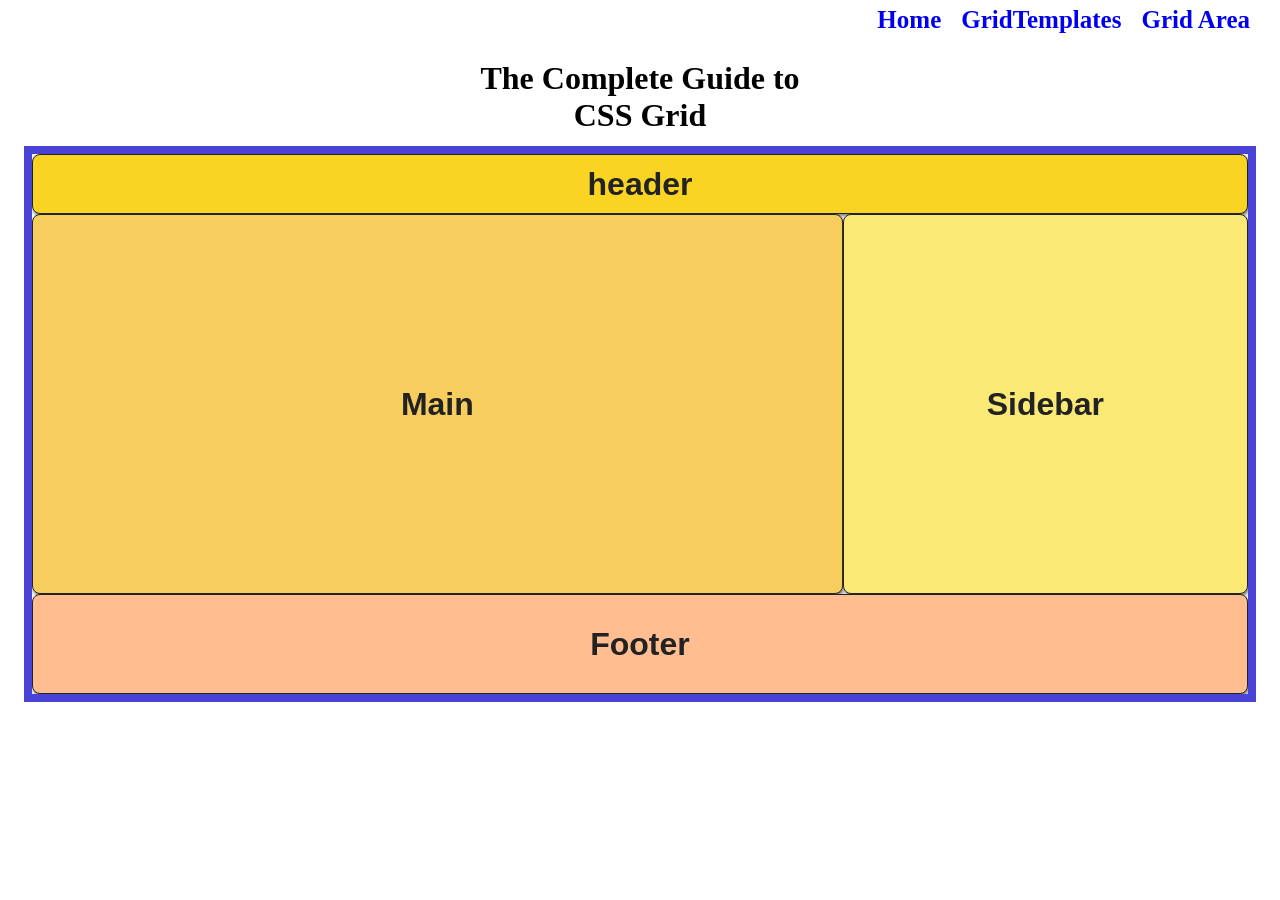
==== gridtemplatecolumnsandgrid.html @ 2c62e50b "init" ====
<!DOCTYPE html>
<html lang="en">
<head>
    <meta charset="UTF-8">
    <meta name="viewport" content="width=device-width, initial-scale=1.0">
    <link rel="stylesheet" href="style.css">
    <title>Document</title>
</head>
<body>
    <header>
        <ul>
            <li><a href="index.html">Home</a></li>
            <li><a href="gridtemplatecolumnsandgrid.html">GridTemplates</a></li>
            <li><a href="gridareas.html">Grid Area</a></li>
        </ul>
    </header>
    <h1 class="title"><span>The Complete Guide to</span> <br>CSS Grid</h1>
    <div id="grid_container">
        <div class="item header">
            header
        </div>
        <div class="item main" style="background: #f7ce5d">
            Main
        </div>
        <div class="item sidebar" style="background:#fae975">
            Sidebar
        </div>
        <div class="item footer" style="background: #ffbd90">Footer</div>
    </div>
</body>
</html>
---- style.css ----
*{
    margin: 0;
    padding: 0;
    box-sizing: border-box;
}

header{
    height: 40px;
}

ul {
    display: flex;
    list-style-type: none;
    height: 100%;
    align-items: center;
    justify-content: end;
    padding-right: 30px;
}

ul li {
    margin-left: 20px;
}

a {
    font-size: 25px;
    font-weight: bold;
    text-decoration: none;
}

h1 {
    padding: 20px;
    text-align: center;
}

#container {
    width: 95vw;
    height: 60vh;
    margin: 0 auto;
    background-color: whitesmoke;
    outline: 8px solid #4843d4 ;
    display: grid;
    grid-template-columns: 
    [col-start] 1fr
    [col-2]1fr
    [col-3]1fr
    [col-end];
    grid-template-rows: repeat(3, 100px);
}   

.one {
    grid-column: col-start;
    grid-column-end: span col-3; 

}

.item {
    display: flex;
    justify-content: center;
    align-items: center;
    border: 1px solid #222222;
    text-align: center;
    box-shadow: 1px 2px 3px grey;
    border-radius: 8px;
    color: #222;
    font-size: 2em;
    font-family: Arial, Helvetica, sans-serif;
    background-color: #f9d423;
    font-weight: bold;
    cursor: pointer;
}
/* 
Moving all the boxes inside its own cell altogether

align-items: center;
justify-items: stretch;

place-items: stretch; */

/* ========================= */

/* 
Moving all the boxes altogether inside the container 

align-content: space-around;
justify-content: ;
place-content: ; */

/* ========================== */

/* Moving the box inside its own cell only

align-self: ;
justify-self: ;
place-self: ; */

/* ============================= */
                              
/* Expanding the box 
Box 2 should start from 2nd line going down
and end on 5th line at the bottom 
TYPE number 2 on the grid-row-start
and 5 on the grid-row end*/

.two{
    grid-row-start: 2;
    grid-row-end: 5;
    grid-area: 2 / 1 / 5 / 2;
}
/* 
Go and inspect it on browser and click the GRID button on the html */

/* Grid area is 

row start/col start / row end/col end 
grid-area: 2/1/5/2; */

/* ============================ */
/* GRID AREAS */

#grid_container {
    width: 95vw;
    height: 60vh;
    margin: 0 auto;
    background-color: whitesmoke;
    outline: 8px solid #4843d4 ;
    display: grid;
    
    grid-template-columns: [col-start]1fr [col-2]1fr [col-3]1fr [col-end];
    grid-auto-rows: 60px auto 100px;
    grid-template-areas:
    "header header header"
    "main main sidebar"
    "footer footer footer"
    ;
}       

.header {
    grid-area: header;
}

.main {
    grid-area: main;
}

.sidebar {
    grid-area: sidebar;
}

.footer {
    grid-area: footer;
}
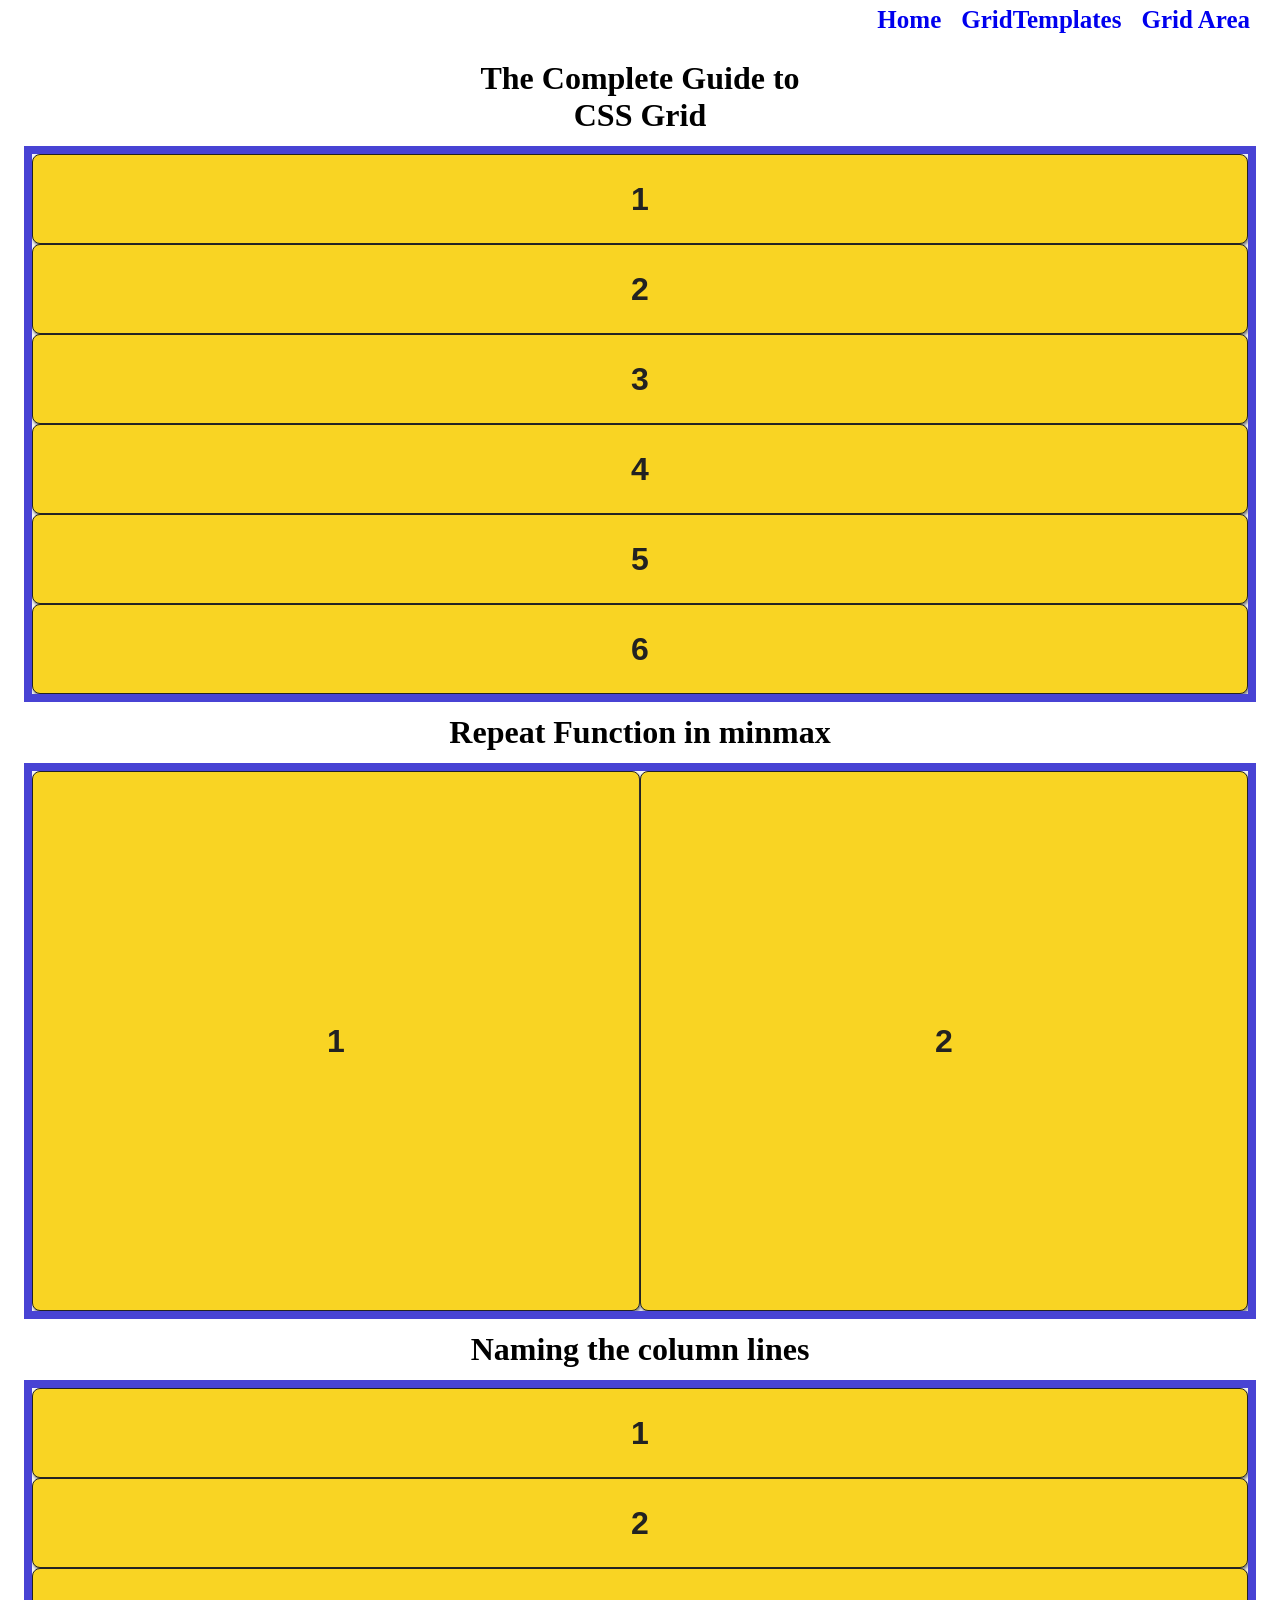
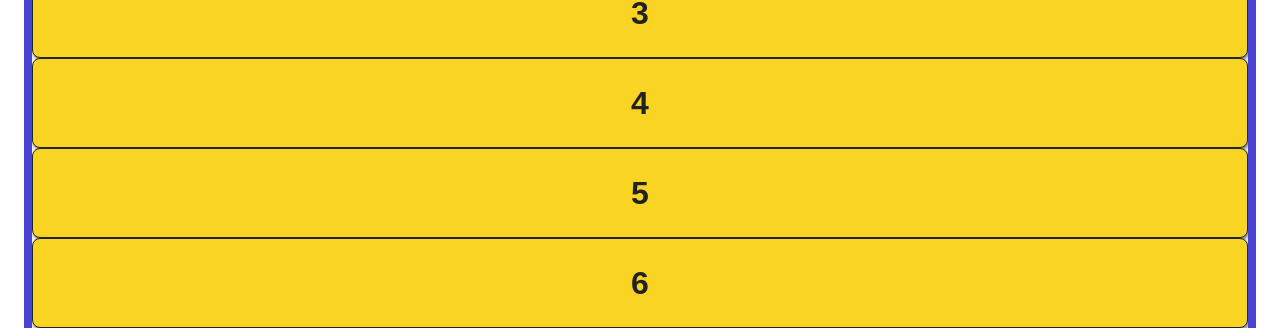
==== commit fc671721: "gridtemplatecolumns" ====
--- a/gridtemplatecolumnsandgrid.html
+++ b/gridtemplatecolumnsandgrid.html
@@ -3,7 +3,7 @@
 <head>
     <meta charset="UTF-8">
     <meta name="viewport" content="width=device-width, initial-scale=1.0">
-    <link rel="stylesheet" href="style.css">
+    <link rel="stylesheet" href="style2.css">
     <title>Document</title>
 </head>
 <body>
@@ -15,17 +15,34 @@
         </ul>
     </header>
     <h1 class="title"><span>The Complete Guide to</span> <br>CSS Grid</h1>
-    <div id="grid_container">
-        <div class="item header">
-            header
-        </div>
-        <div class="item main" style="background: #f7ce5d">
-            Main
-        </div>
-        <div class="item sidebar" style="background:#fae975">
-            Sidebar
-        </div>
-        <div class="item footer" style="background: #ffbd90">Footer</div>
+    <div id="container">
+        <div class="item one">1</div>
+        <div class="item two">2</div>
+        <div class="item three">3</div>
+        <div class="item four">4</div>
+        <div class="item five">5</div>
+        <div class="item six">6</div>
     </div>
+
+    <div>
+        <h1>Repeat Function in minmax</h1>
+    </div>
+
+    <div id="container2">
+        <div class="item one">1</div>
+        <div class="item two">2</div>
+    </div>
+    <div>
+        <h1>Naming the column lines</h1>
+    </div>
+    <div id="container">
+        <div class="item one">1</div>
+        <div class="item two">2</div>
+        <div class="item three">3</div>
+        <div class="item four">4</div>
+        <div class="item five">5</div>
+        <div class="item six">6</div>
+    </div>
+
 </body>
 </html>
--- a/style2.css
+++ b/style2.css
@@ -0,0 +1,114 @@
+*{
+    margin: 0;
+    padding: 0;
+    box-sizing: border-box;
+}
+
+header{
+    height: 40px;
+}
+
+ul {
+    display: flex;
+    list-style-type: none;
+    height: 100%;
+    align-items: center;
+    justify-content: end;
+    padding-right: 30px;
+}
+
+ul li {
+    margin-left: 20px;
+}
+
+a {
+    font-size: 25px;
+    font-weight: bold;
+    text-decoration: none;
+}
+
+h1 {
+    padding: 20px;
+    text-align: center;
+}
+
+
+.item {
+    display: flex;
+    justify-content: center;
+    align-items: center;
+    border: 1px solid #222222;
+    text-align: center;
+    box-shadow: 1px 2px 3px grey;
+    border-radius: 8px;
+    color: #222;
+    font-size: 2em;
+    font-family: Arial, Helvetica, sans-serif;
+    background-color: #f9d423;
+    font-weight: bold;
+    cursor: pointer;
+}
+
+
+
+#container {
+    width: 95vw;
+    height: 60vh;
+    margin: 0 auto;
+    background-color: whitesmoke;
+    outline: 8px solid #4843d4 ;
+    display: grid;      
+
+    /* You can use pixels to asign the size of the columns the columns, and add auto at the end to fill the space
+    grid-template-columns: 200px 200px 200px auto; */
+
+    /* You can also use percentages
+    grid-template-columns: 50% 25% 25%; */
+
+    /* You can also use fraction or fr
+    grid-template-columns: 1fr 1fr 1fr; */
+
+    
+    /* or use minmax for a certain block
+    grid-template-columns: 1fr minmax(300px, 1fr); */
+    
+    /* or make it repeating fractional sizes or repeating pixel sizes
+    grid-template-columns: repeat(6, 1fr); 
+    grid-template-columns: repeat(3, 300px); 
+    */
+/* 
+    or use repeat function if you are using grid for responsive layout and you want the space to fill in automatically with the same box sizes 
+    
+    grid-template-columns: repeat(auto-fill, 300px);
+    */
+
+   
+}   
+
+
+/* ================================= */
+
+#container2 {
+    width: 95vw;
+    height: 60vh;
+    margin: 0 auto;
+    background-color: whitesmoke;
+    outline: 8px solid #4843d4 ;
+    display: grid;   
+    
+    /* Just add minmax to see how it fills the container. view it in inspection and grid in browser
+    
+    auto-fill fills in an imaginary cell when you increase browser size
+    grid-template-columns: repeat(auto-fill, minmax(350px, 1fr)); */
+    
+    /* auto-fit expands the boxes as you expand the browser
+    grid-template-columns: repeat(auto-fit, minmax(220px, 1fr)); */
+    
+    
+    /* ====================================== */
+    /* Naming the column lines */
+    
+    grid-template-columns: repeat(auto-fit, minmax(220px, 1fr));
+    
+
+}
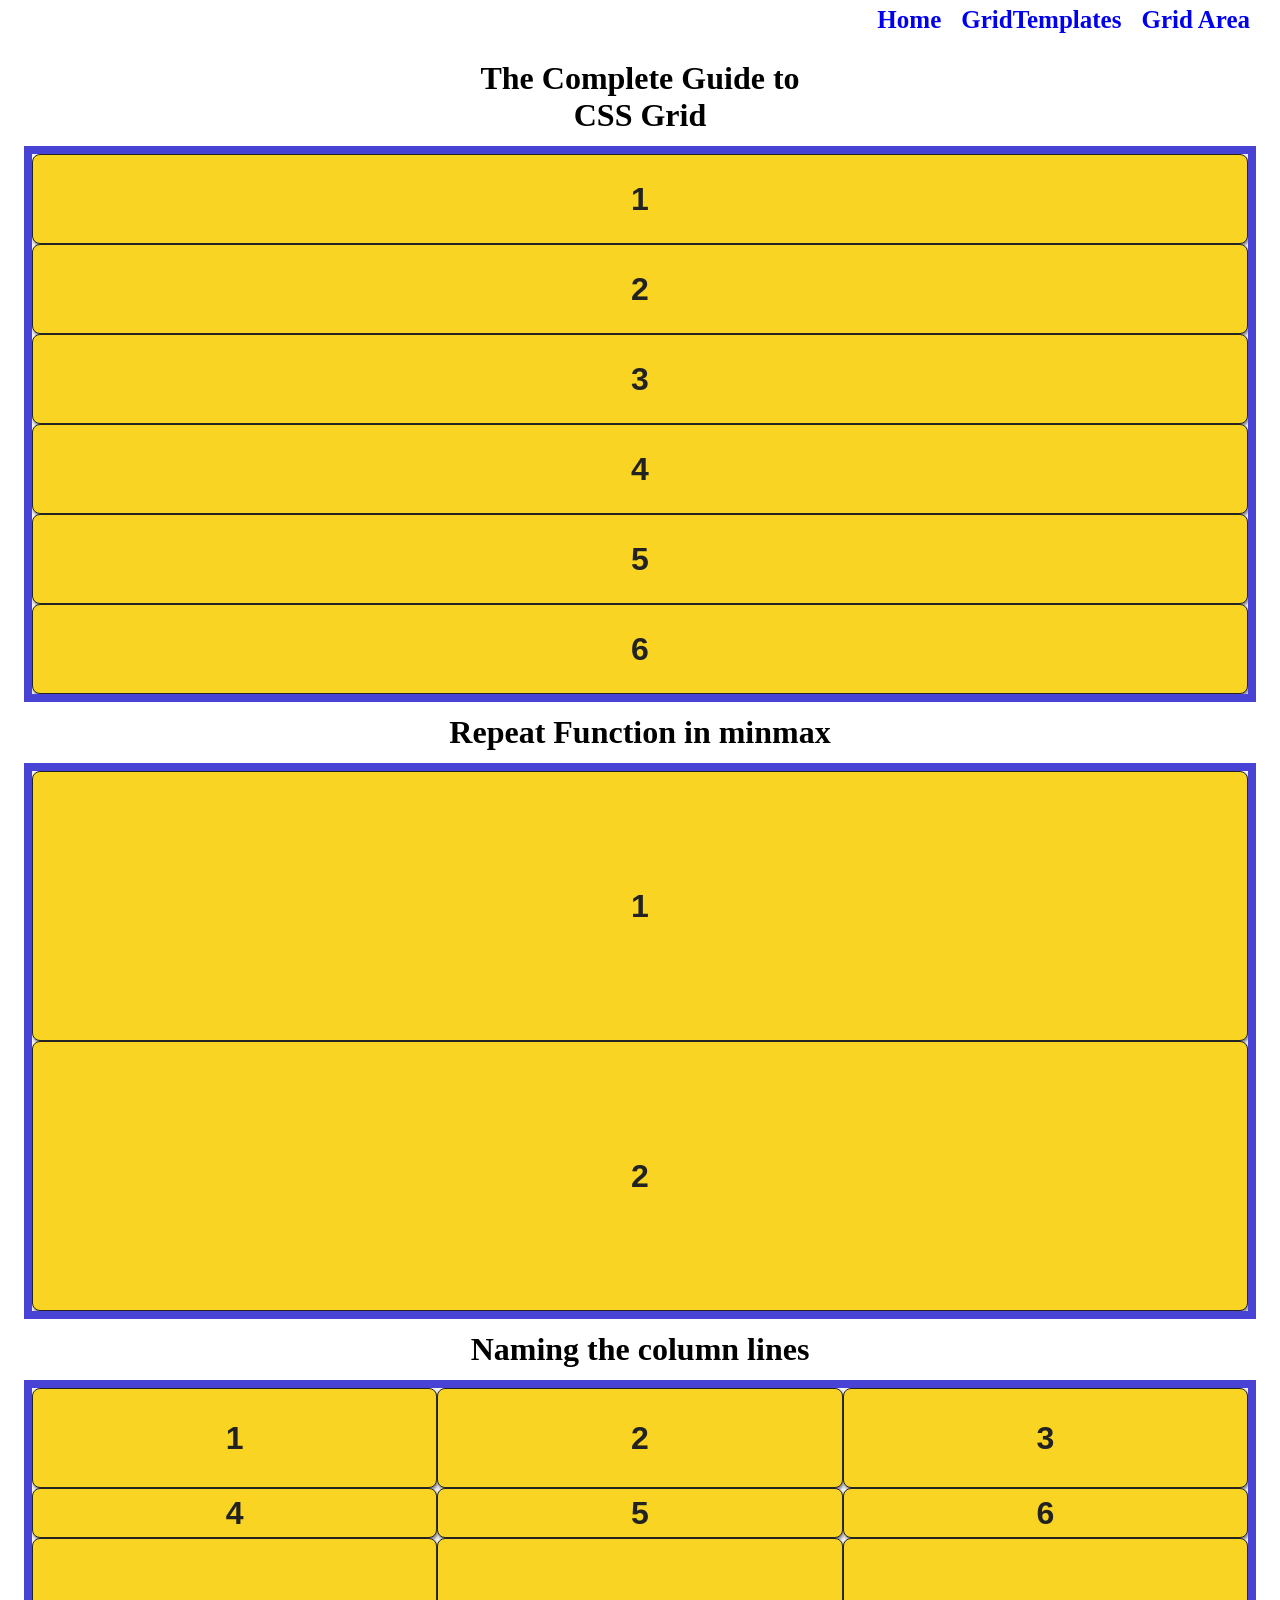
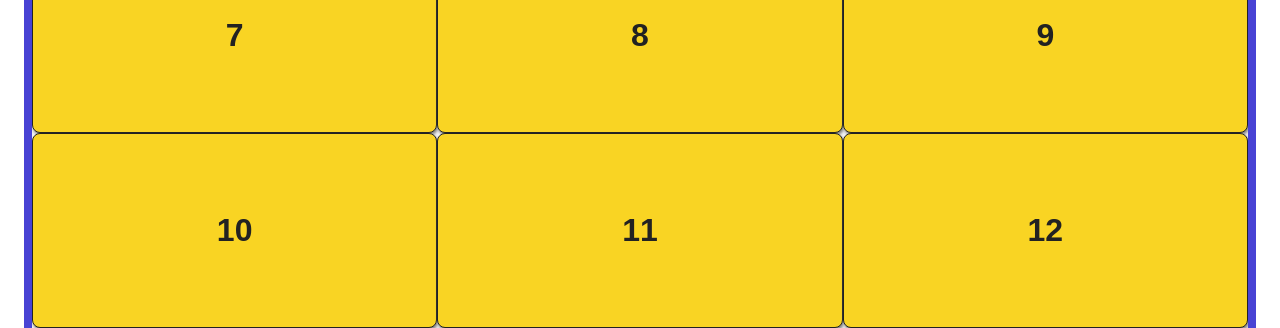
==== commit e2fc2faf: "." ====
--- a/gridtemplatecolumnsandgrid.html
+++ b/gridtemplatecolumnsandgrid.html
@@ -35,13 +35,19 @@
     <div>
         <h1>Naming the column lines</h1>
     </div>
-    <div id="container">
+    <div id="container3">
         <div class="item one">1</div>
         <div class="item two">2</div>
         <div class="item three">3</div>
         <div class="item four">4</div>
         <div class="item five">5</div>
         <div class="item six">6</div>
+        <div class="item seven">7</div>
+        <div class="item eight">8</div>
+        <div class="item nine">9</div>
+        <div class="item ten">10</div>
+        <div class="item eleven">11</div>
+        <div class="item twelve">12</div>
     </div>
 
 </body>
--- a/style2.css
+++ b/style2.css
@@ -105,10 +105,28 @@
     grid-template-columns: repeat(auto-fit, minmax(220px, 1fr)); */
     
     
-    /* ====================================== */
-    /* Naming the column lines */
     
-    grid-template-columns: repeat(auto-fit, minmax(220px, 1fr));
     
+}
 
+
+/* ====================================== */
+/* Naming the column lines */
+
+#container3 {
+    width: 95vw;
+    height: 60vh;
+    margin: 0 auto;
+    background-color: whitesmoke;
+    outline: 8px solid #4843d4 ;
+    display: grid; 
+
+    /* use this naming convention on column lines */
+    grid-template-columns: [col-start]1fr [col-2]1fr [col-3]1fr [col-end];
+
+    /* set the row sizes like this:
+    1st row is 100px, 2nd row is 50px */
+    grid-template-rows: 100px 50px;
+
+    /* any excess boxes will implicitly have its size filled in on the remaining spaces */
 }
